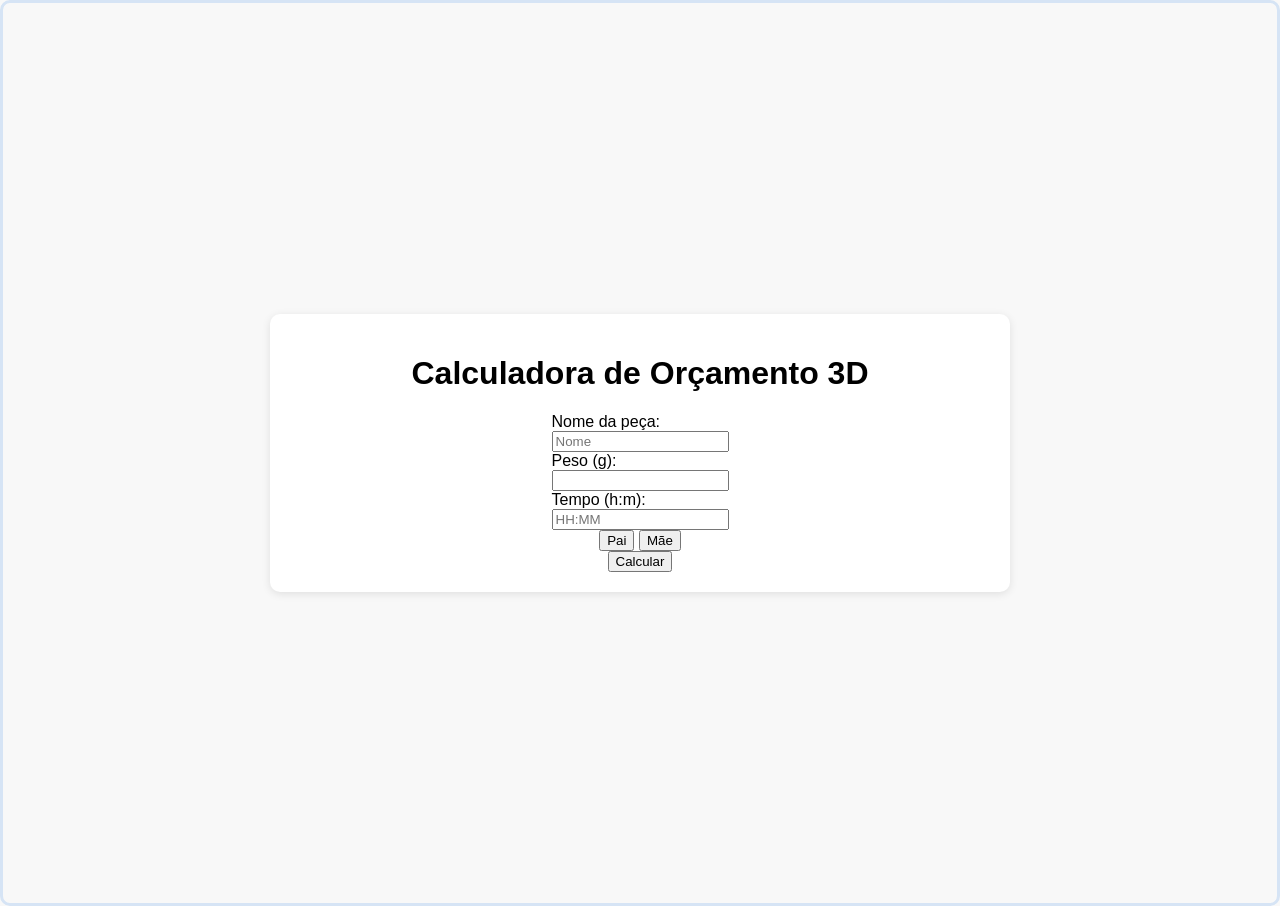
==== index.html @ 439d0faa "Rename calculator.html to index.html" ====
<!DOCTYPE html>
<html lang="pt-BR">
<head>
  <meta charset="utf-8">
  <title>Calculadora de Orçamento 3D</title>

  <link rel="stylesheet" href="estilo.css">

  <!-- script estará na mesma pasta -->
  <script src="calculos.js"></script>
</head>

<body>

  <div class="wrapper">
  <h1>Calculadora de Orçamento 3D</h1>

  <div>
    <label>Nome da peça:<br>
      <input type="text" id="name" placeholder="Nome">
    </label>
  </div>

  <div>
    <label>Peso (g):<br>
      <input type="number" id="weight" min="0">
    </label>
  </div>

  <div>
    <label>Tempo (h:m):<br>
      <input type="text" id="time" placeholder="HH:MM">
    </label>
  </div>

  <div>
    <button onclick="enviarWhatsApp('5547988048903')">Pai</button>
    <button onclick="enviarWhatsApp('5547988048903')">Mãe</button>
  </div>

  <button onclick="calcular()">Calcular</button>

  <div id="result"></div>

</div>
</body>
</html>
---- estilo.css ----
/* estilo.css – estilização básica da Calculadora de Orçamento 3D */

body{
  font-family:Arial, sans-serif;
  display:flex;
  flex-direction:column;
  align-items:center;
  justify-content:center;
  height:100vh;
  margin:0;
  background:#f8f8f8;
  border: 3px solid #d6e4f5;
  border-radius:10px;
}
/*
h1{margin-bottom:20px;}

label{display:block;margin-bottom:10px;}
input{width:220px;padding:5px;}
button{margin:5px 5px 15px;}
#result{margin-top:20px;}
*/
/* ==== 1.  Wrapper centralizado ===== */
.wrapper {
  /* Centraliza tanto vertical quanto horizontalmente */
  display: flex;
  flex-direction: column;
  align-items: center;
  justify-content: center;
  /* Controle de largura */
  max-width: 700px;
  width: 100%;
  margin: 0 auto;
  /* Espaçamento interno opcional */
  padding: 20px;
  background: #ffffff;
  border-radius: 10px;
  box-shadow: 0 2px 8px rgba(0,0,0,0.1);
  max-height: 90vh; /* opcional, ajusta altura vertical */
}
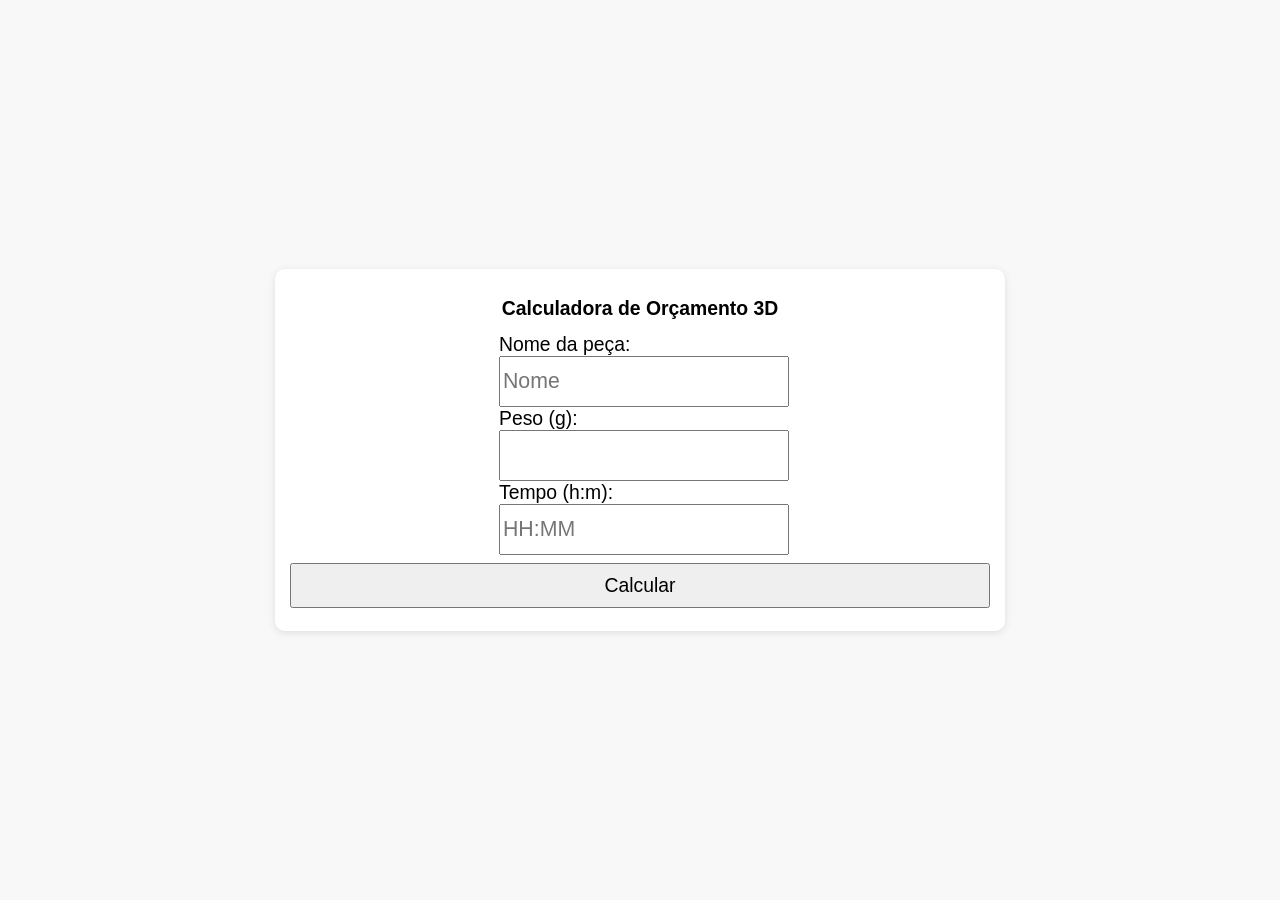
==== commit 4bebf419: "Add resetCalcState to input fields and update buttons" ====
--- a/index.html
+++ b/index.html
@@ -17,28 +17,27 @@
 
   <div>
     <label>Nome da peça:<br>
-      <input type="text" id="name" placeholder="Nome">
+      <input type="text" id="name" placeholder="Nome" oninput="resetCalcState()">
     </label>
   </div>
 
   <div>
     <label>Peso (g):<br>
-      <input type="number" id="weight" min="0">
+      <input type="number" id="weight" min="0" oninput="resetCalcState()">
     </label>
   </div>
 
   <div>
     <label>Tempo (h:m):<br>
-      <input type="text" id="time" placeholder="HH:MM">
+      <input type="text" id="time" placeholder="HH:MM" oninput="resetCalcState()">
     </label>
   </div>
 
   <div>
-    <button onclick="enviarWhatsApp('5547988048903')">Pai</button>
-    <button onclick="enviarWhatsApp('5547988048903')">Mãe</button>
+    <button id="btnEnviar" onclick="enviarWhatsApp('5547988048903')" style="display:none;">Enviar</button>
   </div>
 
-  <button onclick="calcular()">Calcular</button>
+  <button id="btnCalc" onclick="calcular()">Calcular</button>
 
   <div id="result"></div>
 
--- a/estilo.css
+++ b/estilo.css
@@ -9,8 +9,6 @@
   height:100vh;
   margin:0;
   background:#f8f8f8;
-  border: 3px solid #d6e4f5;
-  border-radius:10px;
 }
 /*
 h1{margin-bottom:20px;}
@@ -38,3 +36,26 @@
   box-shadow: 0 2px 8px rgba(0,0,0,0.1);
   max-height: 90vh; /* opcional, ajusta altura vertical */
 }
+
+/* ==== Responsividade para celular ===== */
+.wrapper { width:96%; padding:15px; margin:0 auto; }
+@media (max-width: 480px) {
+  .wrapper {
+    width: 98%;            /* maior largura na tela móvel */
+    padding: 30px;        /* mais espaçamento interno */
+    border: none;         /* remove borda na versão móvel */
+    border-radius: 0;     /* remove cantos arredondados na versão móvel */
+  }
+  }
+  body, h1, label, input, button {
+    font-size: 1.1em;     /* tamanho de texto mais grande */
+  }
+  input, button {
+    width: 100%;          /* ocupa largura completa */
+    height: 45px;         /* aumenta tamanho dos campos */
+  }
+  button {
+    margin: 8px 0;        /* espaçamento mais leve */
+  }
+
+
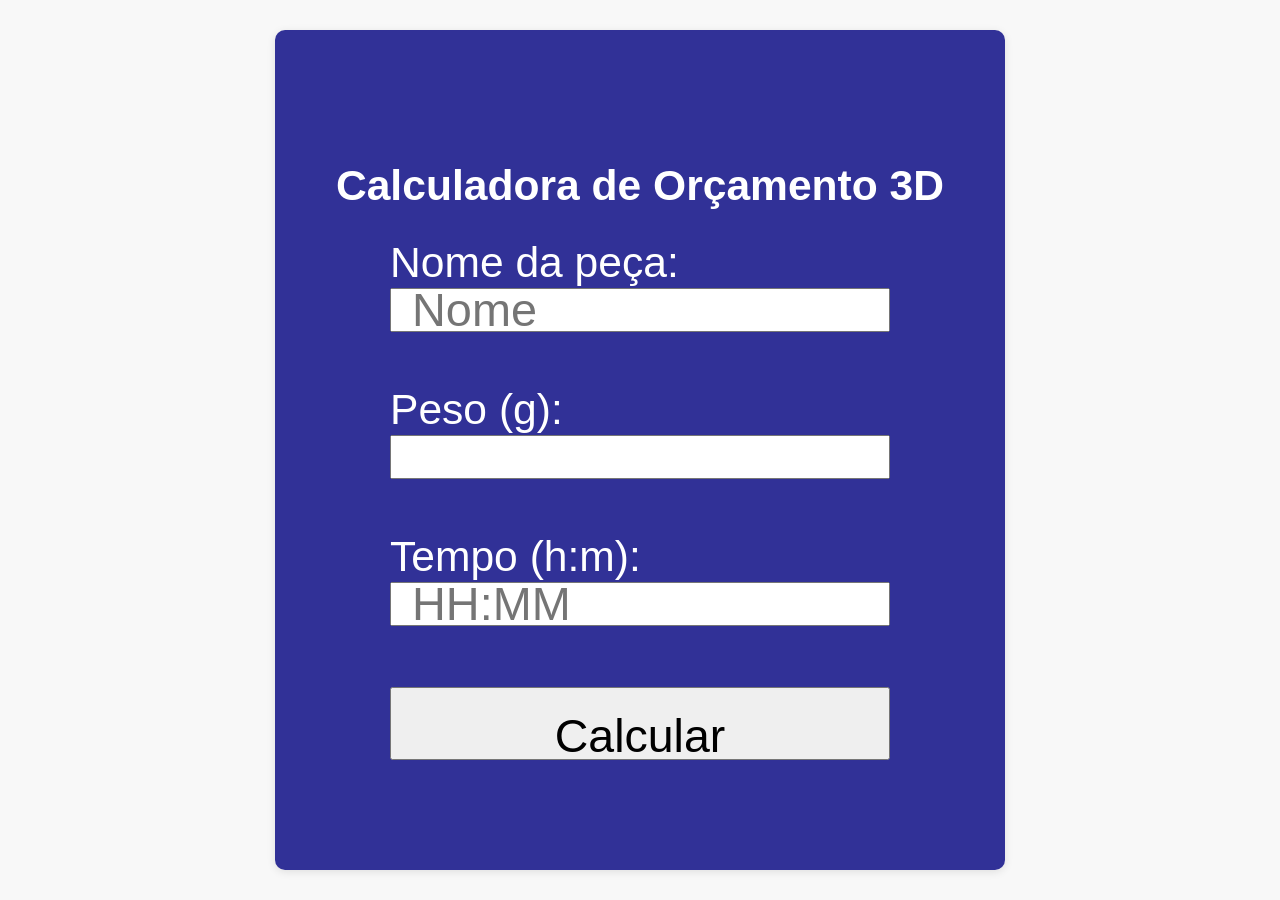
==== commit 0d0e2958: "Update index.html" ====
--- a/index.html
+++ b/index.html
@@ -34,7 +34,7 @@
   </div>
 
   <div>
-    <button id="btnEnviar" onclick="enviarWhatsApp('5547988048903')" style="display:none;">Enviar</button>
+    <button id="btnEnviar" onclick="enviarWhatsApp('5547988447777')" style="display:none;">Enviar</button>
   </div>
 
   <button id="btnCalc" onclick="calcular()">Calcular</button>
--- a/estilo.css
+++ b/estilo.css
@@ -31,10 +31,11 @@
   margin: 0 auto;
   /* Espaçamento interno opcional */
   padding: 20px;
-  background: #ffffff;
+  background: rgba(0,0,128,0.8);
+  color: #fff;
   border-radius: 10px;
   box-shadow: 0 2px 8px rgba(0,0,0,0.1);
-  max-height: 90vh; /* opcional, ajusta altura vertical */
+  min-height: 90vh; /* maior tamanho vertical */
 }
 
 /* ==== Responsividade para celular ===== */
@@ -52,10 +53,49 @@
   }
   input, button {
     width: 100%;          /* ocupa largura completa */
-    height: 45px;         /* aumenta tamanho dos campos */
+    height: 9%;         /* aumenta tamanho dos campos */
   }
   button {
-    margin: 8px 0;        /* espaçamento mais leve */
+  margin: 8px 0;      /* espaçamento mais leve */
+    
   }
 
 
+@media (max-width:480px) {
+  .wrapper { width: 100% !important; padding: 0 !important; }
+  h1 { font-size: 1.6em !important; }
+  label, input, button { font-size: 1.2em !important; }
+}
+@media (max-width:480px) {
+  .wrapper { height: 100vh !important; }
+}
+/* Campos responsivos em todos os dispositivos */
+.wrapper input, .wrapper button {
+  width: 100%;
+  max-width: 500px;
+  padding: 20px 20px;
+-  font-size: 1.2em !important;
++  font-size: 1.4em !important;
+  box-sizing: border-box;
+}
+/* Tamanho aumentado de todos os elementos dentro .wrapper */
+.wrapper {
+  font-size: 2.2em;
+}
+.wrapper button {
+  white-space: normal;
+}
+.wrapper button {
+  display: block;
+  width: 100%;
+  min-width: 0;
+  white-space: normal;
+}
+.wrapper button {
+  font-size: 1.2em;
+}
+.send-btn {
+ font-size: 1.4em !important;
+ padding: 20px 20px;
+ height: 80%;
+}
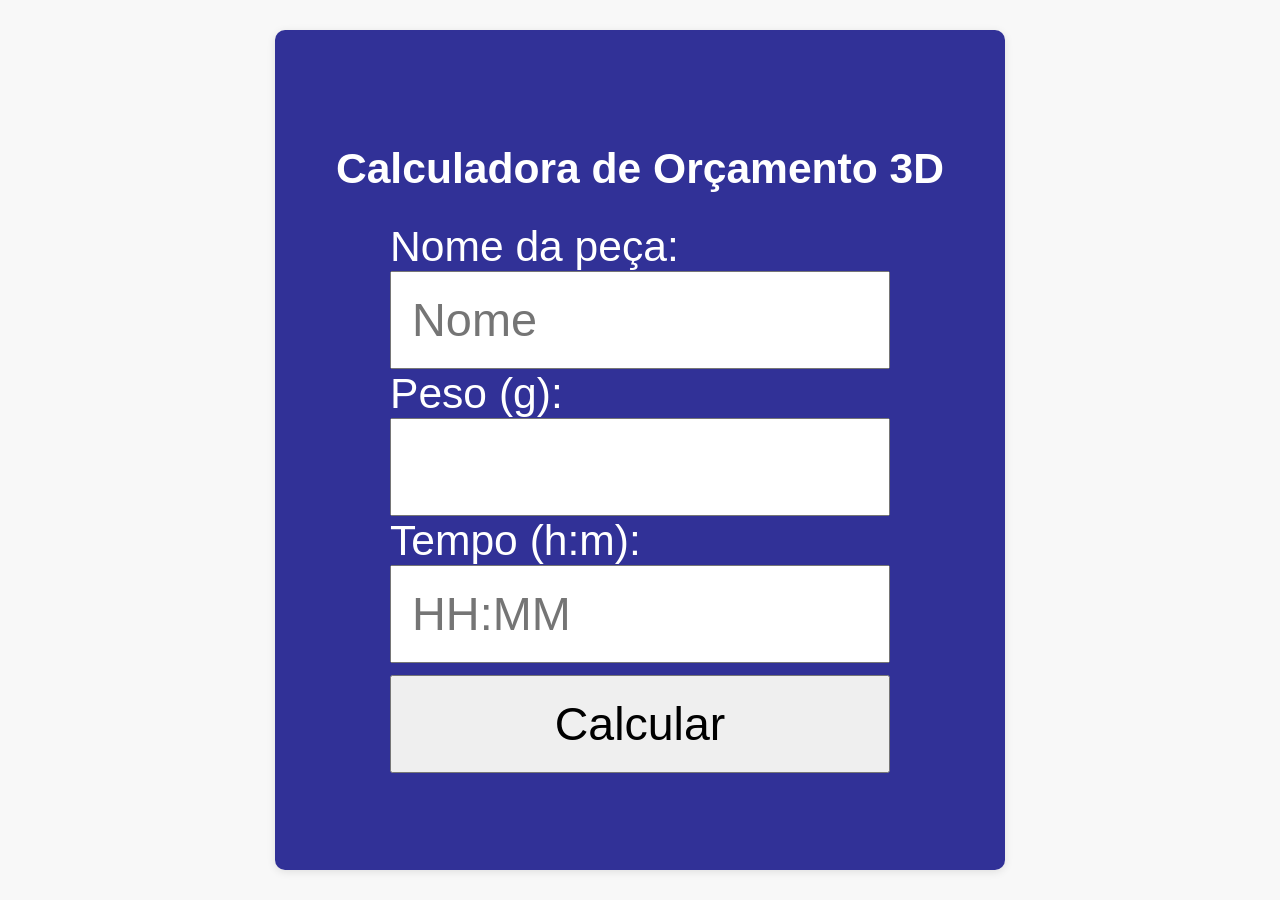
==== commit fd626a08: "Update WhatsApp button number in index.html" ====
--- a/index.html
+++ b/index.html
@@ -34,7 +34,7 @@
   </div>
 
   <div>
-    <button id="btnEnviar" onclick="enviarWhatsApp('5547988447777')" style="display:none;">Enviar</button>
+    <button id="btnEnviar" class="send-btn" onclick="enviarWhatsApp('5547988048903')" style="display:none;">Enviar</button>
   </div>
 
   <button id="btnCalc" onclick="calcular()">Calcular</button>
--- a/estilo.css
+++ b/estilo.css
@@ -53,11 +53,10 @@
   }
   input, button {
     width: 100%;          /* ocupa largura completa */
-    height: 9%;         /* aumenta tamanho dos campos */
+   /* height: 9%;    */     /* aumenta tamanho dos campos */
   }
   button {
-  margin: 8px 0;      /* espaçamento mais leve */
-    
+  margin: 12px 0;      /* espaçamento mais leve */    
   }
 
 
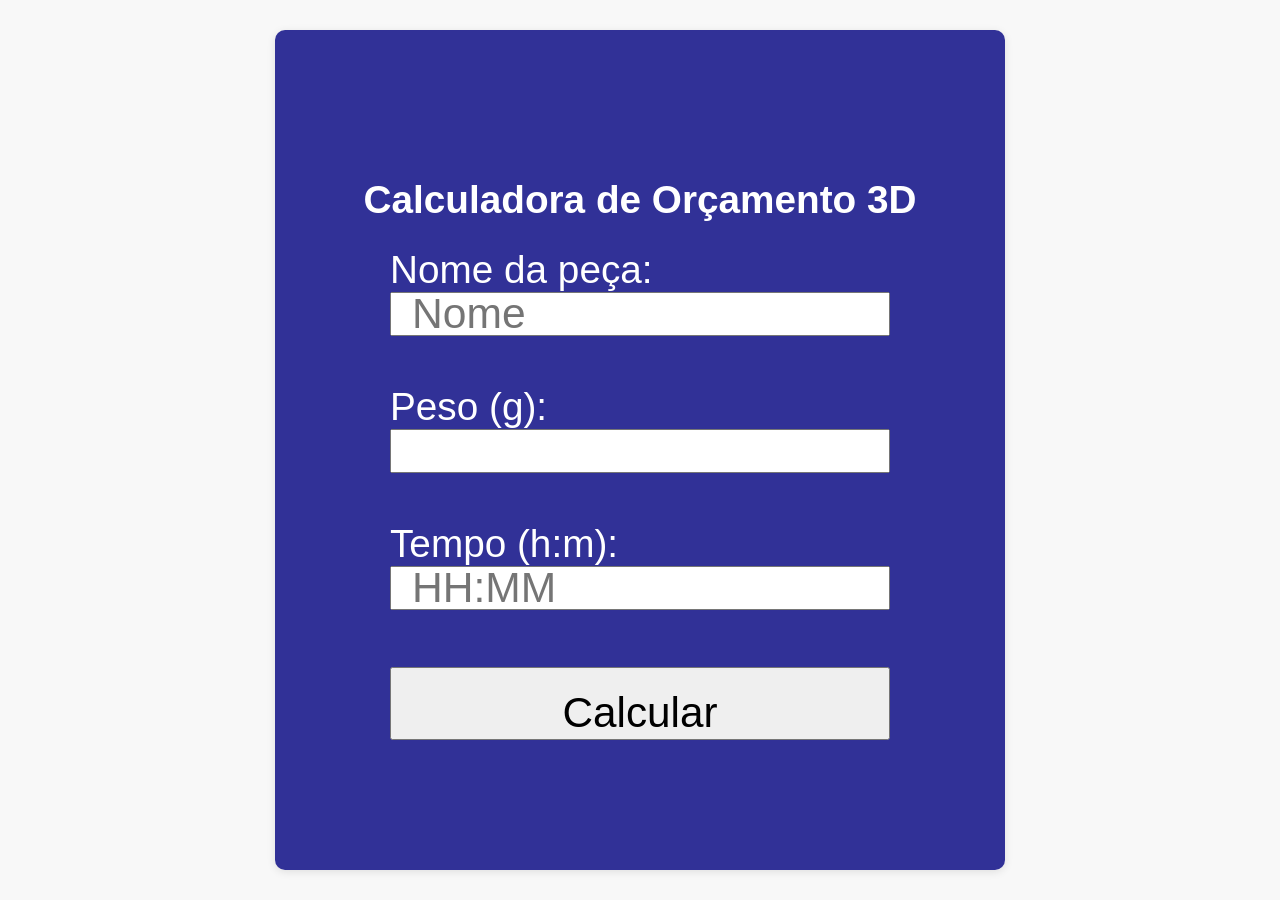
==== commit cd0badd1: "Update index.html" ====
--- a/index.html
+++ b/index.html
@@ -34,7 +34,7 @@
   </div>
 
   <div>
-    <button id="btnEnviar" class="send-btn" onclick="enviarWhatsApp('5547988048903')" style="display:none;">Enviar</button>
+    <button id="btnEnviar" class="send-btn" onclick="enviarWhatsApp('5547988447777')" style="display:none;">Enviar</button>
   </div>
 
   <button id="btnCalc" onclick="calcular()">Calcular</button>
--- a/estilo.css
+++ b/estilo.css
@@ -53,10 +53,11 @@
   }
   input, button {
     width: 100%;          /* ocupa largura completa */
-   /* height: 9%;    */     /* aumenta tamanho dos campos */
+    height: 9%;         /* aumenta tamanho dos campos */
   }
   button {
-  margin: 12px 0;      /* espaçamento mais leve */    
+  margin: 8px 0;      /* espaçamento mais leve */
+    
   }
 
 
@@ -79,7 +80,7 @@
 }
 /* Tamanho aumentado de todos os elementos dentro .wrapper */
 .wrapper {
-  font-size: 2.2em;
+  font-size: 2.0em;
 }
 .wrapper button {
   white-space: normal;
